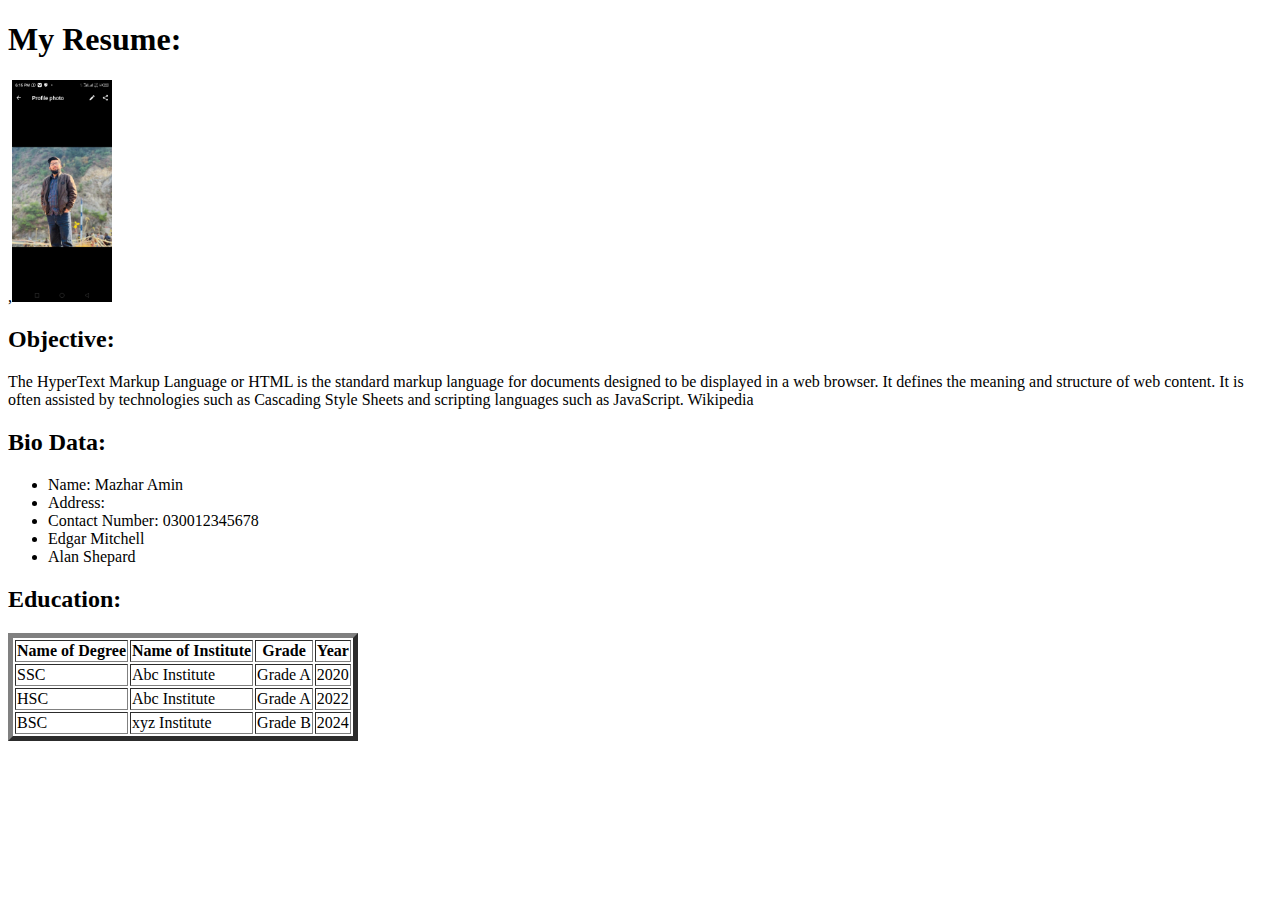
==== html tasks/index.html @ 05604515 "hello" ====
<!DOCTYPE html>
<html lang="en">

<head>
    <meta charset="UTF-8">
    <meta name="viewport" content="width=device-width, initial-scale=1.0">
    <title>Document</title>
</head>

<body>

    <h1>My Resume: </h1>
,<img width="100px"src="./mazhar pic.jpeg" alt="">
    <h2>Objective: </h2>
    <p>
        The HyperText Markup Language or HTML is the standard markup language for documents designed to be displayed in
        a web browser. It defines the meaning and structure of web content. It is often assisted by technologies such as
        Cascading Style Sheets and scripting languages such as JavaScript. Wikipedia
    </p>


    <h2>Bio Data:</h2>
    <ul>
        <li>Name: Mazhar Amin</li>
        <li>Address: </li>
        <li>Contact Number: 030012345678</li>
        <li>Edgar Mitchell</li>
        <li>Alan Shepard</li>
    </ul>

    <h2>Education: </h2>
    <table border="5px">
        <thead>
            <tr>
                <th>Name of Degree</th>
                <th>Name of Institute</th>
                <th>Grade</th>
                <th>Year</th>
            </tr>
        </thead>
        <tbody>
            <tr>
                <td>SSC</td>
                <td>Abc Institute</td>
                <td>Grade A</td>
                <td>2020</td>
            </tr>
            <tr>
                <td>HSC</td>
                <td>Abc Institute</td>
                <td>Grade A</td>
                <td>2022</td>
            </tr>
            <tr>
                <td>BSC</td>
                <td>xyz Institute</td>
                <td>Grade B</td>
                <td>2024</td>
            </tr>
        </tbody>
    </table>

</body>

</html>
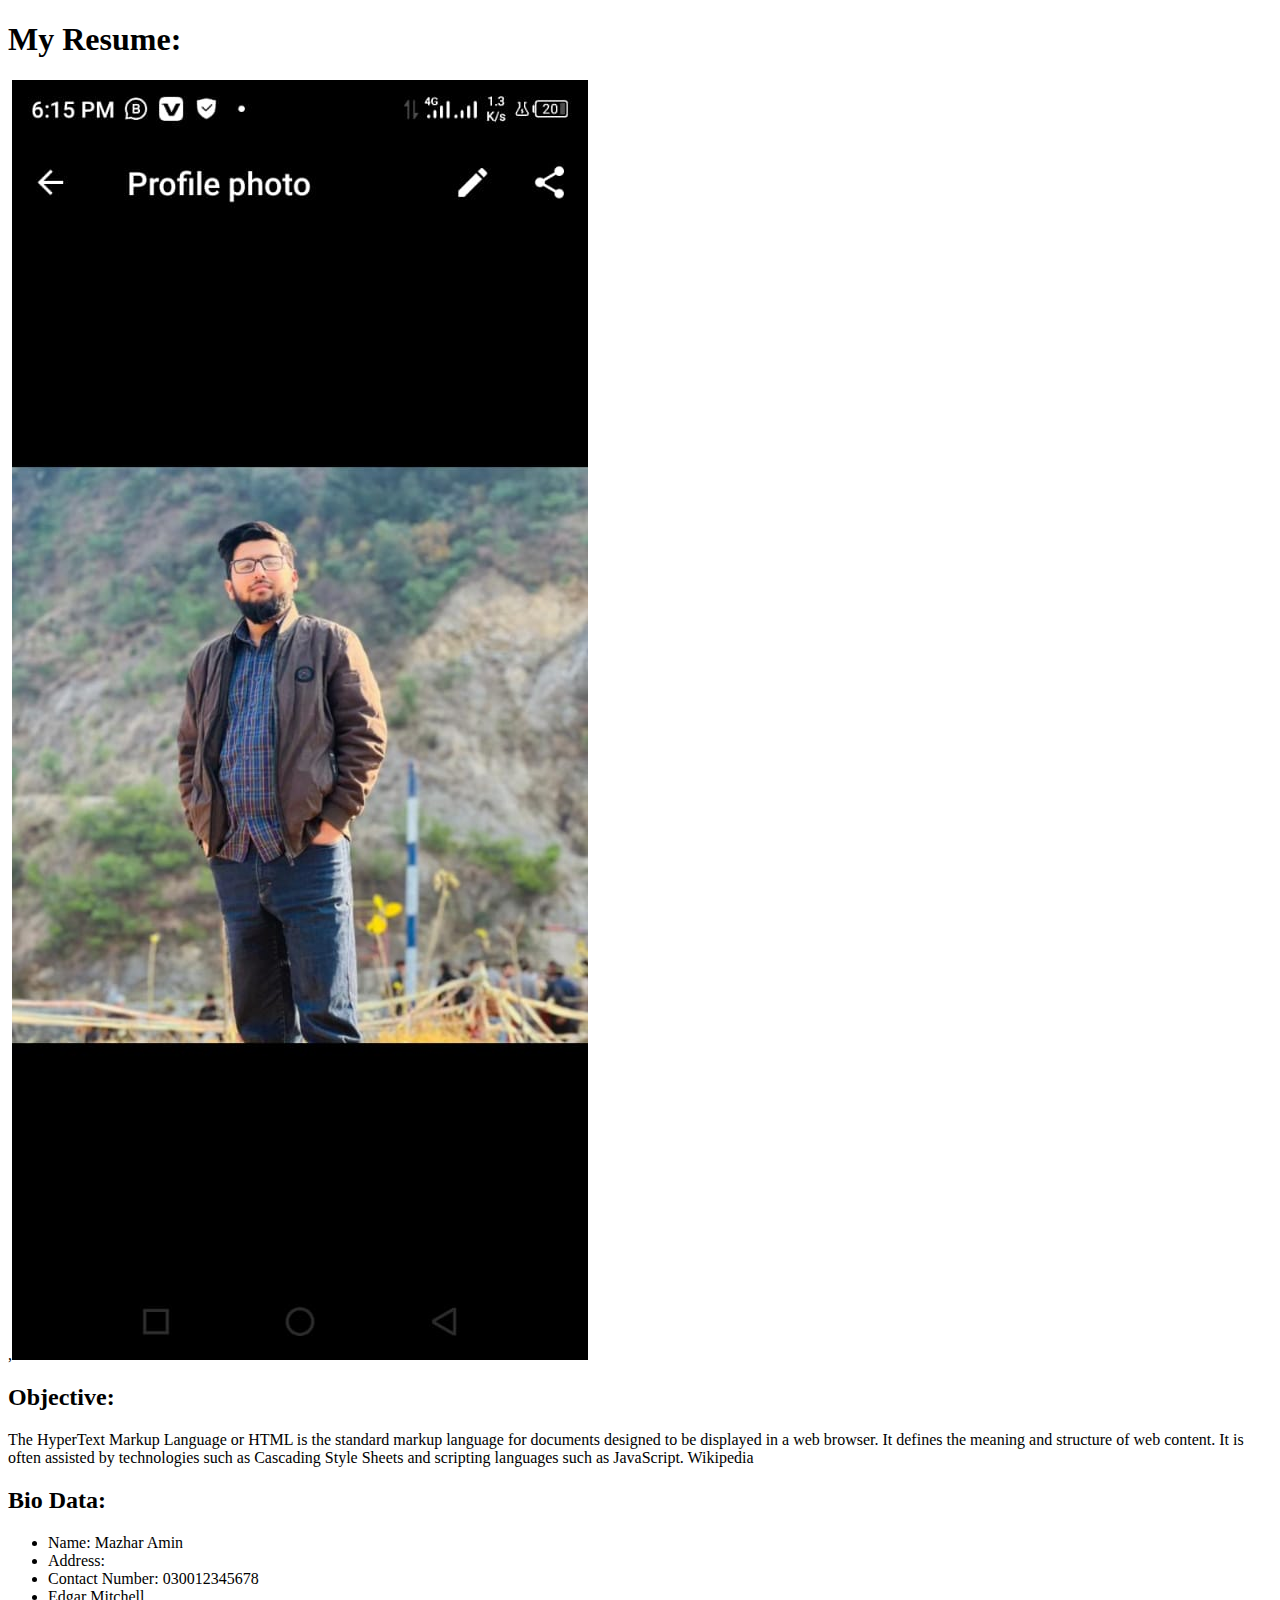
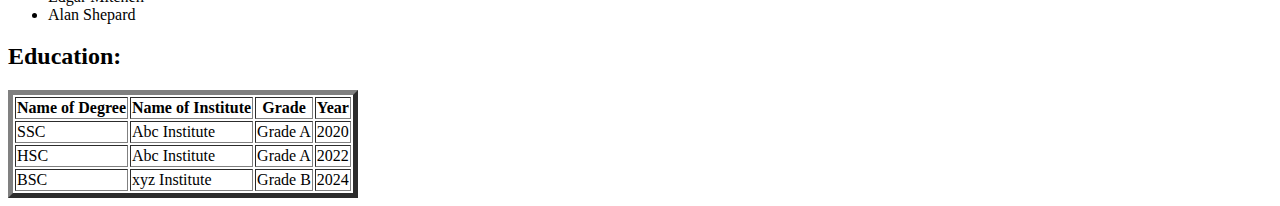
==== commit 658bb9fa: "css style" ====
--- a/html tasks/index.html
+++ b/html tasks/index.html
@@ -4,13 +4,15 @@
 <head>
     <meta charset="UTF-8">
     <meta name="viewport" content="width=device-width, initial-scale=1.0">
+   
     <title>Document</title>
+    <link rel="stylesheet" href="./styles.css">
 </head>
 
-<body>
+<body class="dim">
 
     <h1>My Resume: </h1>
-,<img width="100px"src="./mazhar pic.jpeg" alt="">
+,<img class="profilephoto" src="./mazhar pic.jpeg" alt="">
     <h2>Objective: </h2>
     <p>
         The HyperText Markup Language or HTML is the standard markup language for documents designed to be displayed in
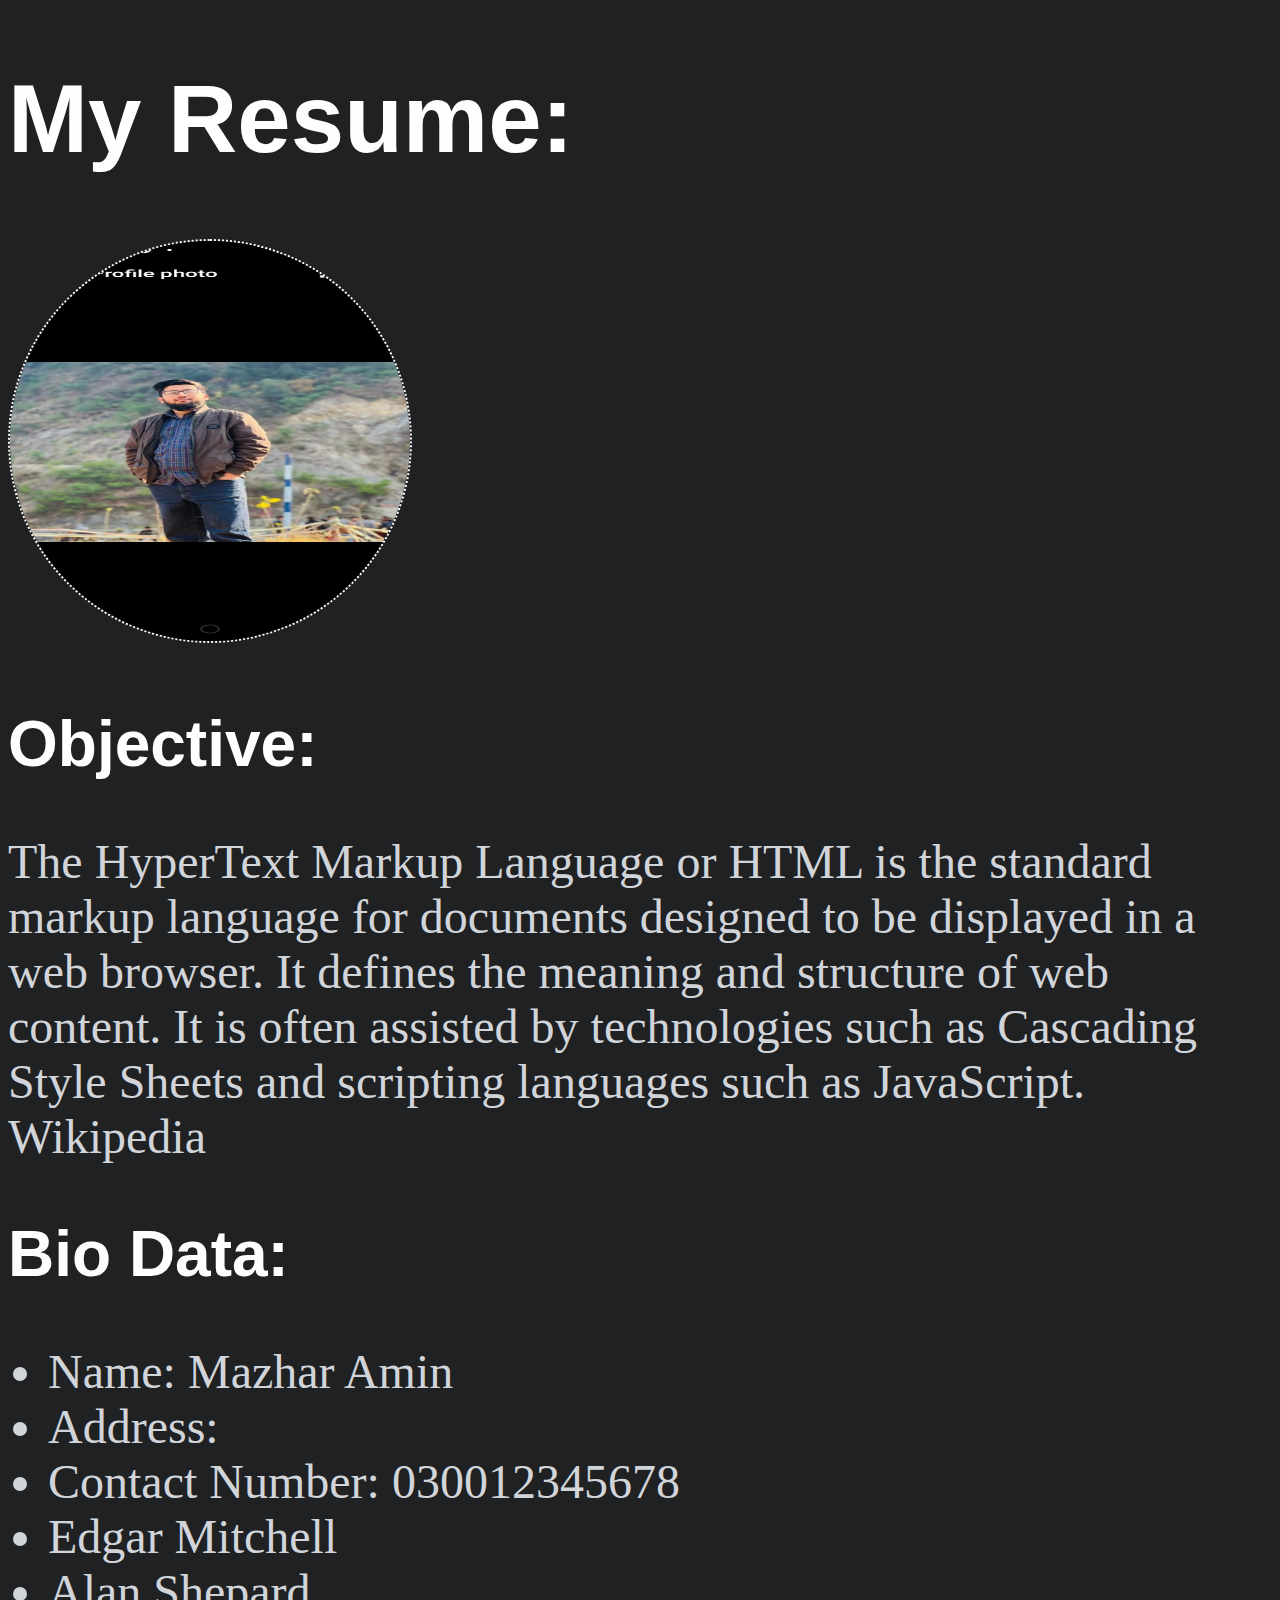
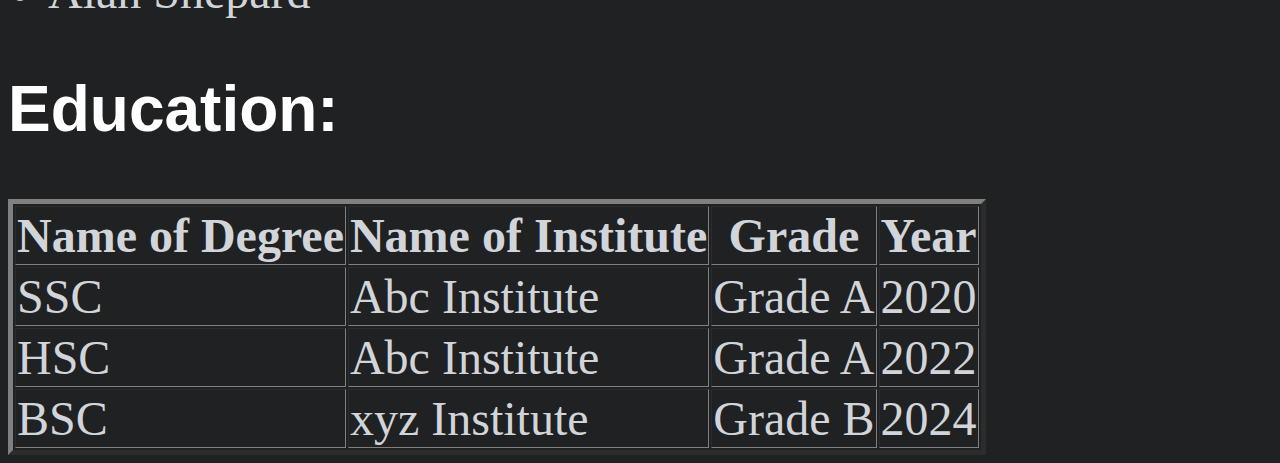
==== commit 5b79c7c1: "updated" ====
--- a/html tasks/index.html
+++ b/html tasks/index.html
@@ -4,15 +4,14 @@
 <head>
     <meta charset="UTF-8">
     <meta name="viewport" content="width=device-width, initial-scale=1.0">
-   
+   <link rel="stylesheet" href="./styles.css/styles.css">
     <title>Document</title>
-    <link rel="stylesheet" href="./styles.css">
 </head>
 
-<body class="dim">
+<body>
 
     <h1>My Resume: </h1>
-,<img class="profilephoto" src="./mazhar pic.jpeg" alt="">
+<img class="profilePhoto" src="./mazhar pic.jpeg" alt="">
     <h2>Objective: </h2>
     <p>
         The HyperText Markup Language or HTML is the standard markup language for documents designed to be displayed in
--- a/html tasks/styles.css/styles.css
+++ b/html tasks/styles.css/styles.css
@@ -0,0 +1,45 @@
+h1 {
+    color: #FEFEFE;
+    font-size: 6rem;
+    font-family: "Open Sans", Helvetica, sans-serif;
+}
+h2{
+    color: #FEFEFE;
+    font-size: 4rem;
+    font-family: "Open Sans", Helvetica, sans-serif;
+
+}
+
+body {
+    background-color: #202123;
+    color: #D1D5DA;
+    font-size: 3rem;
+}
+
+.profilePhoto {
+    width: 400px;
+    height: 400px;
+    border-radius: 50%;
+    border: 2px dotted white;
+
+}
+.squareProfile{
+    border-radius: 15px;
+}
+
+.circular-image {
+    width: 150px;
+    /* Adjust the width and height to your desired size */
+    height: 150px;
+    border-radius: 50%;
+    /* This makes the element circular */
+    overflow: hidden;
+    /* This ensures the image stays within the circular shape */
+}
+
+.circular-image img {
+    width: 100%;
+    height: 100%;
+    object-fit: cover;
+    /* This maintains the aspect ratio and covers the circular area */
+}